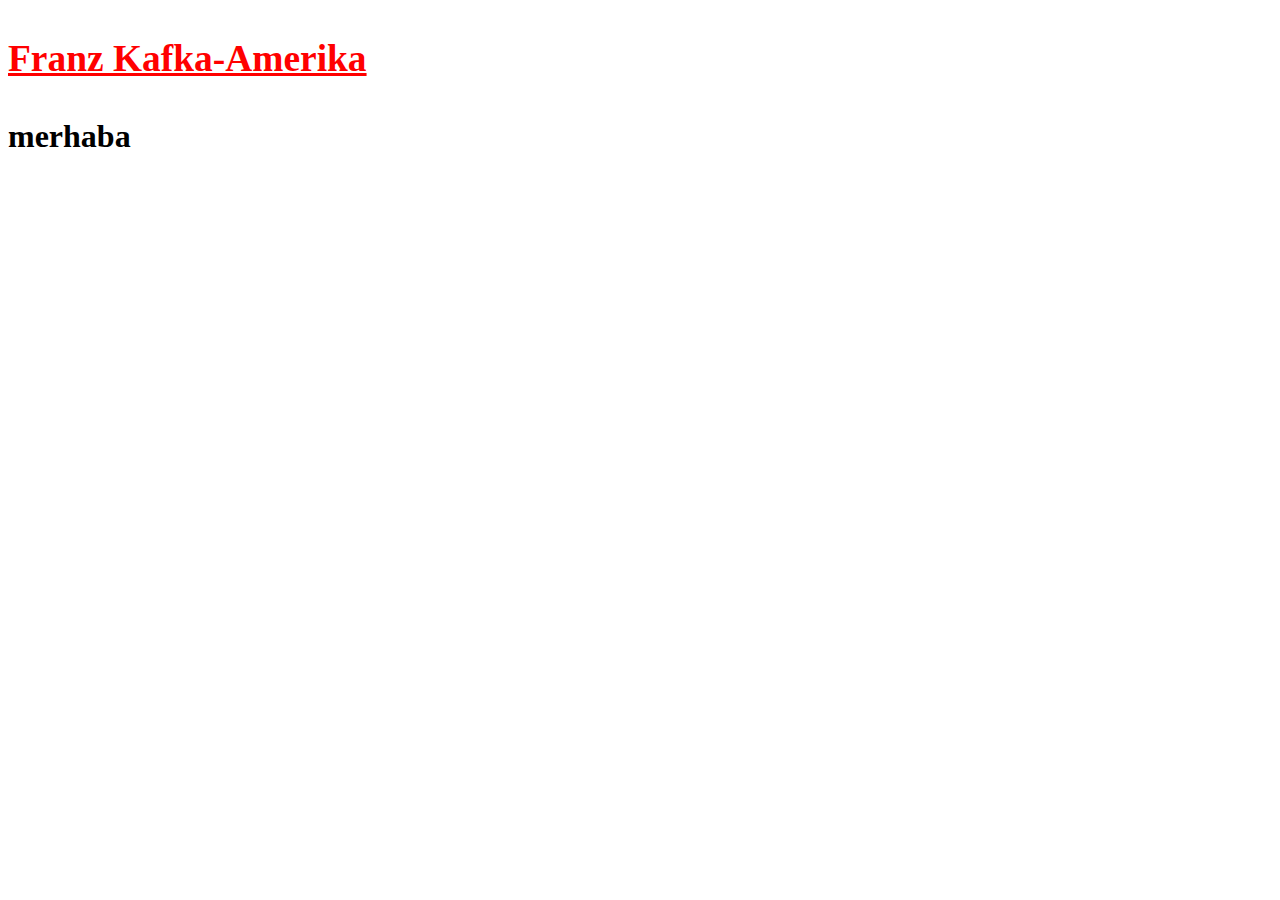
==== index.html @ 045baebc "Update index.html" ====
<!DOCTYPE html>
<html lang="en">
<head>
    <meta charset="UTF-8">
    <title>Anasayfa</title>
</head>
<body>
    <h1>
        <span style="color: red;"><h3><u>Franz Kafka-Amerika</u></h3></span>
        merhaba
    </h1>
    
    
    
</body>
</html>
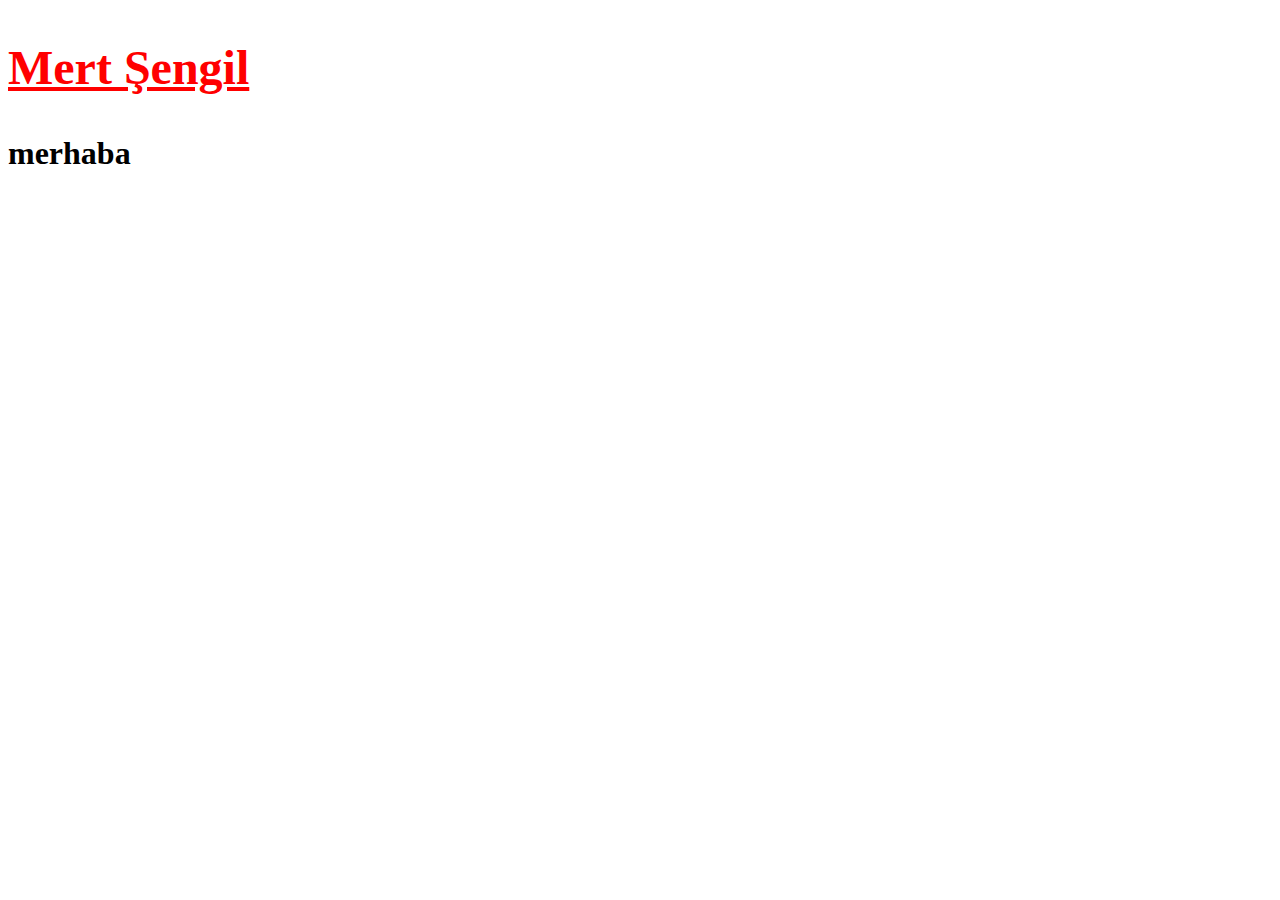
==== commit c87bea97: "Update index.html" ====
--- a/index.html
+++ b/index.html
@@ -6,7 +6,7 @@
 </head>
 <body>
     <h1>
-        <span style="color: red;"><h3><u>Franz Kafka-Amerika</u></h3></span>
+        <span style="color: red;"><h2><u>Mert Şengil</u></h2></span>
         merhaba
     </h1>
     
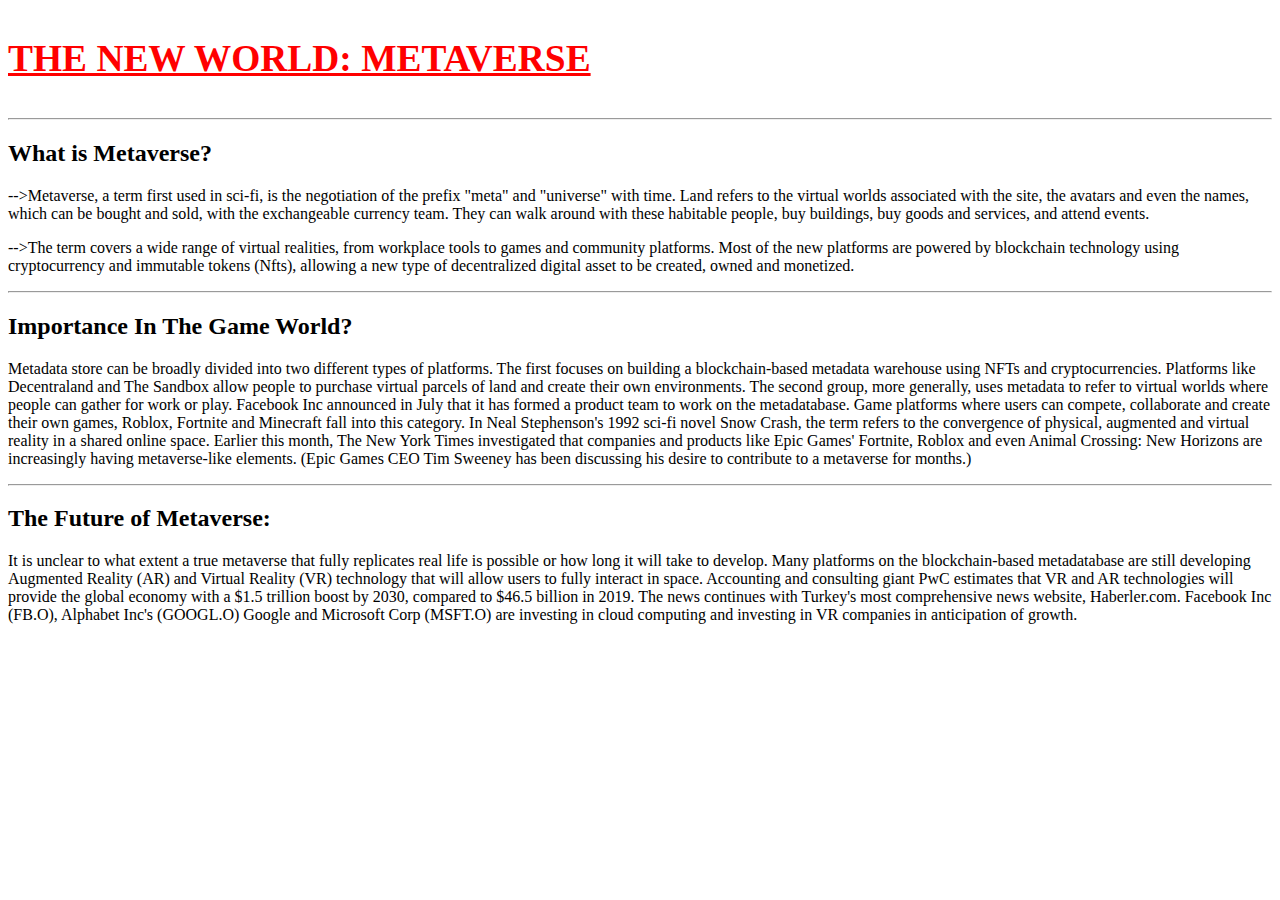
==== commit 45e32065: "Update index.html" ====
--- a/index.html
+++ b/index.html
@@ -2,13 +2,52 @@
 <html lang="en">
 <head>
     <meta charset="UTF-8">
-    <title>Anasayfa</title>
+    <title>METAVERSE</title>
 </head>
+
+   
+
 <body>
     <h1>
-        <span style="color: red;"><h2><u>Mert Şengil</u></h2></span>
-        merhaba
+        <span style="color: red;"><h3><u>THE NEW WORLD: METAVERSE</u></h3></span>
     </h1>
+    <hr/> 
+    <h2>What is Metaverse?</h2>
+    
+    <p>
+        
+        -->Metaverse, a term first used in sci-fi, is the negotiation of the prefix "meta" and "universe" with time. Land refers to the virtual worlds  associated with the site, the avatars and even the names, which can be bought and sold, with the exchangeable currency team. They can walk around with these habitable people, buy buildings, buy goods and services, and attend events.
+    </p>
+       <P>
+        -->The term covers a wide range of virtual realities, from workplace tools to games and community platforms.
+        Most of the new platforms are powered by blockchain technology using cryptocurrency and immutable tokens (Nfts), allowing a new type of    decentralized digital asset to be created, owned and monetized.
+    </P>
+    <hr/>
+    <h2>Importance In The Game World?</h2>
+    <p>
+        Metadata store can be broadly divided into two different types of platforms.
+
+The first focuses on building a blockchain-based metadata warehouse using NFTs and cryptocurrencies. Platforms like Decentraland and The Sandbox allow people to purchase virtual parcels of land and create their own environments.
+
+The second group, more generally, uses metadata to refer to virtual worlds where people can gather for work or play. Facebook Inc announced in July that it has formed a product team to work on the metadatabase.
+
+Game platforms where users can compete, collaborate and create their own games, Roblox, Fortnite and Minecraft fall into this category.
+
+In Neal Stephenson's 1992 sci-fi novel Snow Crash, the term refers to the convergence of physical, augmented and virtual reality in a shared online space. Earlier this month, The New York Times investigated that companies and products like Epic Games' Fortnite, Roblox and even Animal Crossing: New Horizons are increasingly having metaverse-like elements. (Epic Games CEO Tim Sweeney has been discussing his desire to contribute to a metaverse for months.)
+    </p>
+    <hr/>
+    <h2>The Future of Metaverse:</h2>
+    <p>
+        It is unclear to what extent a true metaverse that fully replicates real life is possible or how long it will take to develop.
+
+Many platforms on the blockchain-based metadatabase are still developing Augmented Reality (AR) and Virtual Reality (VR) technology that will allow users to fully interact in space.
+
+Accounting and consulting giant PwC estimates that VR and AR technologies will provide the global economy with a $1.5 trillion boost by 2030, compared to $46.5 billion in 2019. The news continues with Turkey's most comprehensive news website, Haberler.com.
+
+Facebook Inc (FB.O), Alphabet Inc's (GOOGL.O) Google and Microsoft Corp (MSFT.O) are investing in cloud computing and investing in VR companies in anticipation of growth.
+    </p>
+    
+    
     
     
     
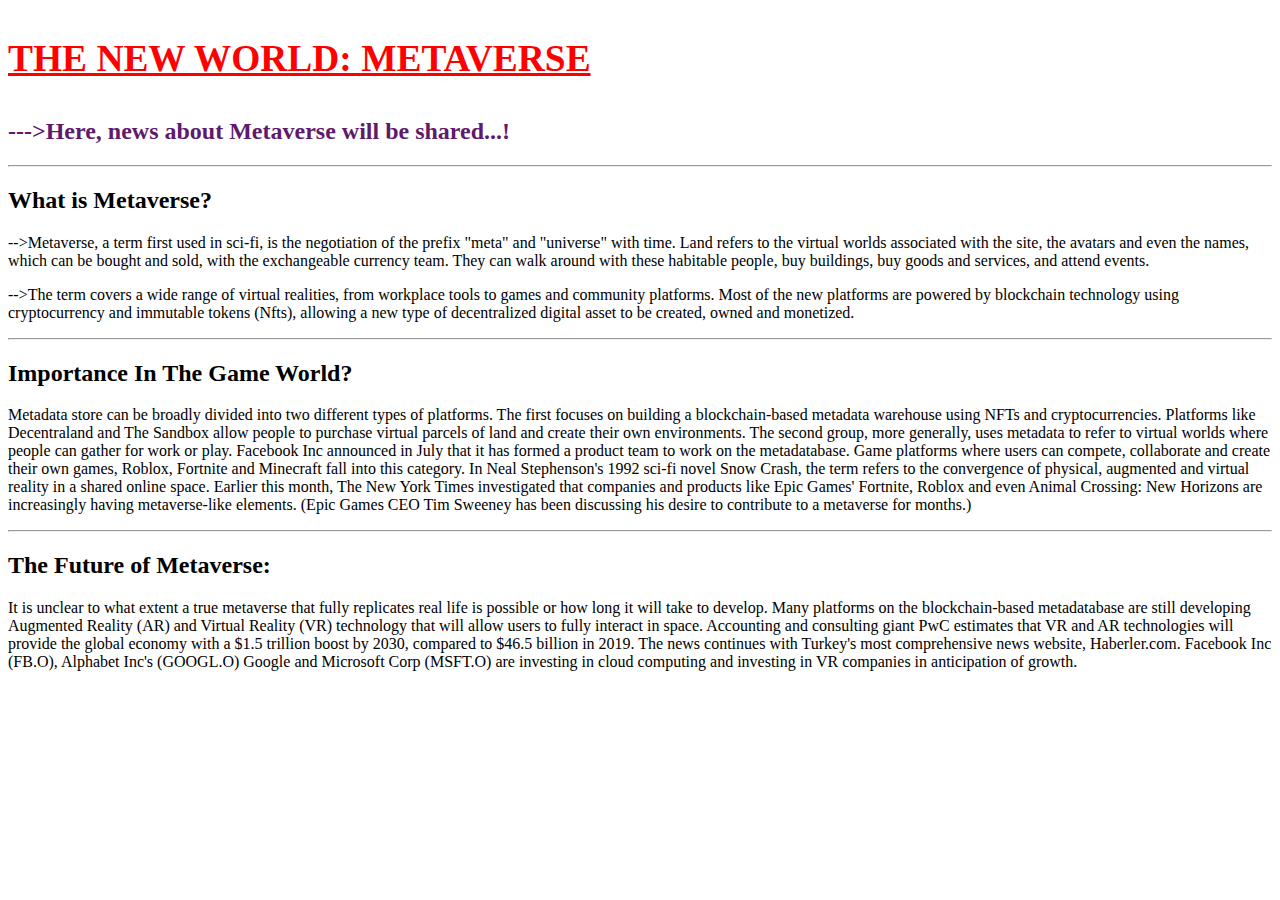
==== commit f13b3629: "Update index.html" ====
--- a/index.html
+++ b/index.html
@@ -11,6 +11,7 @@
     <h1>
         <span style="color: red;"><h3><u>THE NEW WORLD: METAVERSE</u></h3></span>
     </h1>
+    <span style="color:#601A6D"><h2>--->Here, news about Metaverse will be shared...!</h2></span>
     <hr/> 
     <h2>What is Metaverse?</h2>
     
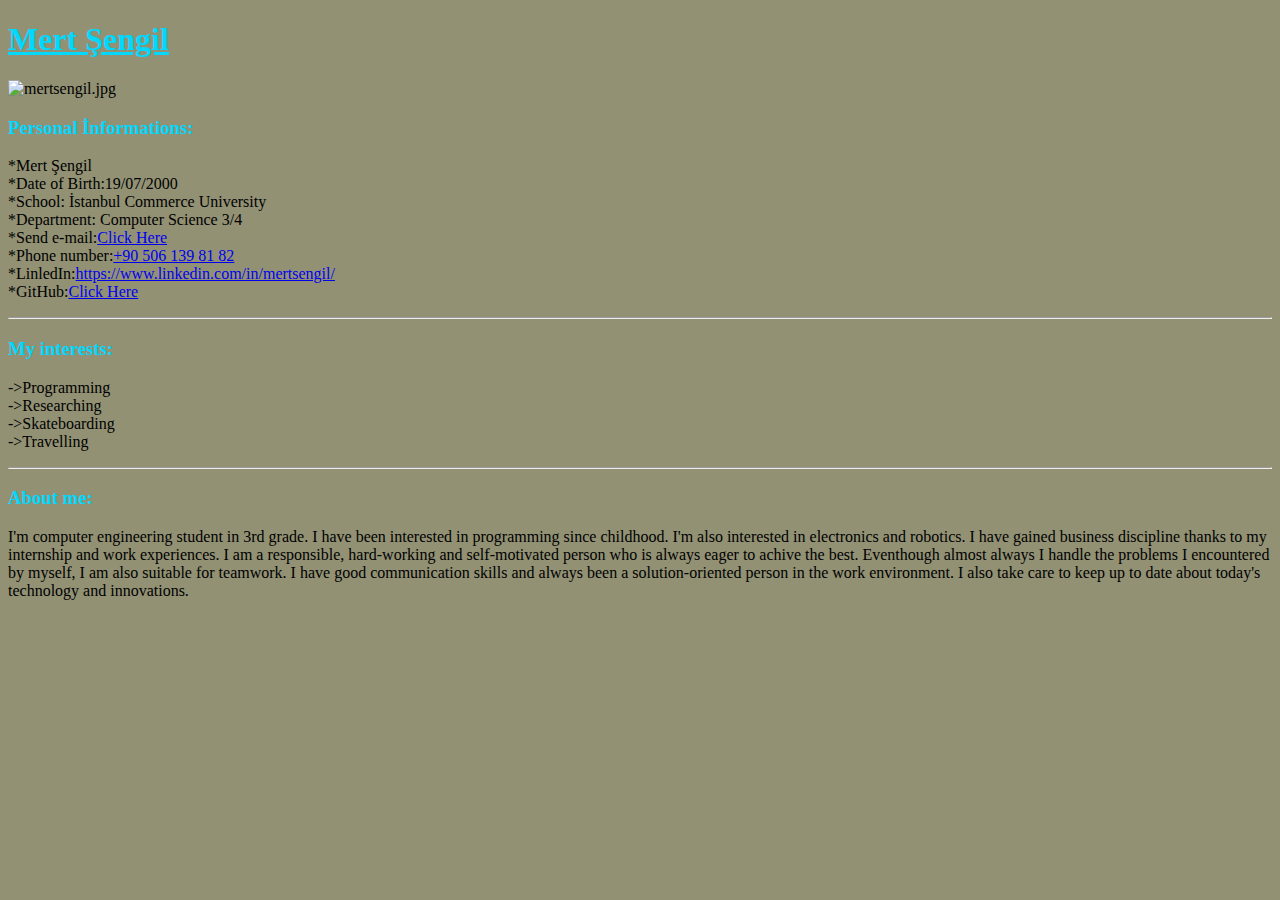
==== commit 347921eb: "Update index.html" ====
--- a/index.html
+++ b/index.html
@@ -2,55 +2,28 @@
 <html lang="en">
 <head>
     <meta charset="UTF-8">
-    <title>METAVERSE</title>
+    <title>Mert Şengil</title>
 </head>
-
+<body style="background-color:#929174">
+   <span style="color:#00D8FF"><h1><u>Mert Şengil</u></h1></span>
+   <img src="mertsengil.jpg" alt="mertsengil.jpg" width="175" height="175">
+   <span style="color:#00D8FF"><h3>Personal İnformations:</h3></span>
    
-
-<body>
-    <h1>
-        <span style="color: red;"><h3><u>THE NEW WORLD: METAVERSE</u></h3></span>
-    </h1>
-    <span style="color:#601A6D"><h2>--->Here, news about Metaverse will be shared...!</h2></span>
-    <hr/> 
-    <h2>What is Metaverse?</h2>
-    
-    <p>
-        
-        -->Metaverse, a term first used in sci-fi, is the negotiation of the prefix "meta" and "universe" with time. Land refers to the virtual worlds  associated with the site, the avatars and even the names, which can be bought and sold, with the exchangeable currency team. They can walk around with these habitable people, buy buildings, buy goods and services, and attend events.
-    </p>
-       <P>
-        -->The term covers a wide range of virtual realities, from workplace tools to games and community platforms.
-        Most of the new platforms are powered by blockchain technology using cryptocurrency and immutable tokens (Nfts), allowing a new type of    decentralized digital asset to be created, owned and monetized.
-    </P>
-    <hr/>
-    <h2>Importance In The Game World?</h2>
-    <p>
-        Metadata store can be broadly divided into two different types of platforms.
-
-The first focuses on building a blockchain-based metadata warehouse using NFTs and cryptocurrencies. Platforms like Decentraland and The Sandbox allow people to purchase virtual parcels of land and create their own environments.
-
-The second group, more generally, uses metadata to refer to virtual worlds where people can gather for work or play. Facebook Inc announced in July that it has formed a product team to work on the metadatabase.
-
-Game platforms where users can compete, collaborate and create their own games, Roblox, Fortnite and Minecraft fall into this category.
-
-In Neal Stephenson's 1992 sci-fi novel Snow Crash, the term refers to the convergence of physical, augmented and virtual reality in a shared online space. Earlier this month, The New York Times investigated that companies and products like Epic Games' Fortnite, Roblox and even Animal Crossing: New Horizons are increasingly having metaverse-like elements. (Epic Games CEO Tim Sweeney has been discussing his desire to contribute to a metaverse for months.)
-    </p>
-    <hr/>
-    <h2>The Future of Metaverse:</h2>
-    <p>
-        It is unclear to what extent a true metaverse that fully replicates real life is possible or how long it will take to develop.
-
-Many platforms on the blockchain-based metadatabase are still developing Augmented Reality (AR) and Virtual Reality (VR) technology that will allow users to fully interact in space.
-
-Accounting and consulting giant PwC estimates that VR and AR technologies will provide the global economy with a $1.5 trillion boost by 2030, compared to $46.5 billion in 2019. The news continues with Turkey's most comprehensive news website, Haberler.com.
-
-Facebook Inc (FB.O), Alphabet Inc's (GOOGL.O) Google and Microsoft Corp (MSFT.O) are investing in cloud computing and investing in VR companies in anticipation of growth.
-    </p>
-    
-    
-    
-    
+    <p>*Mert Şengil <br>*Date of Birth:19/07/2000 <br>*School: İstanbul Commerce University <br>*Department: Computer Science 3/4 <br>
+    *Send e-mail:<a href="mailto:mertsengil3432@gmail.com">Click Here</a><br>*Phone number:<a href="+905061398182">+90 506 139 81 82</a><br>*LinledIn:<a href="https://www.linkedin.com/in/mertsengil/">https://www.linkedin.com/in/mertsengil/</a><br>*GitHub:<a href="https://github.com/mertsengil">Click Here</a></p>
+   
+   <hr/>
+   
+   <span style="color:#00D8FF"><h3>My interests:</h3></span>
+   <p>->Programming <br>->Researching<br>->Skateboarding<br>->Travelling</p>
+   <hr/>
+   <span style="color:#00D8FF"><h3>About me:</h3></span>
+   <p>
+       I'm computer engineering student in 3rd grade. I have been interested in programming since childhood. I'm also interested in electronics and robotics. I have gained business discipline thanks to my internship and work experiences. I am a responsible, hard-working and self-motivated person who is always eager to achive the best. Eventhough almost always I handle the problems I encountered by myself, I am also suitable for teamwork. I have good communication skills and always been a solution-oriented person in the work environment. I also take care to keep up to date about today's technology and innovations.
+   </p>
+   
+   
+   
     
 </body>
 </html>
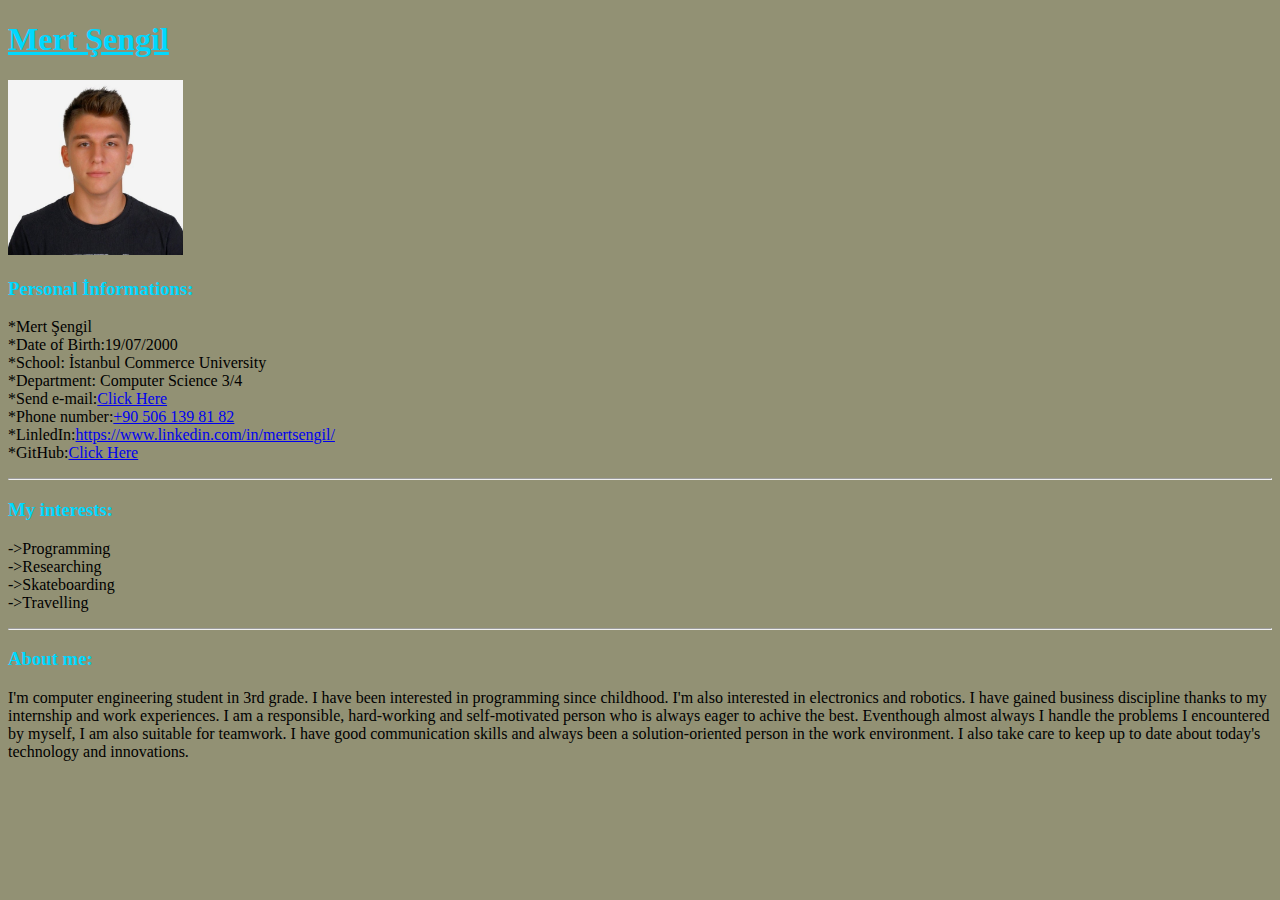
==== commit 8426abc9: "Add files via upload" ====
--- a/index.html
+++ b/index.html
@@ -1,29 +1,29 @@
-<!DOCTYPE html>
-<html lang="en">
-<head>
-    <meta charset="UTF-8">
-    <title>Mert Şengil</title>
-</head>
-<body style="background-color:#929174">
-   <span style="color:#00D8FF"><h1><u>Mert Şengil</u></h1></span>
-   <img src="mertsengil.jpg" alt="mertsengil.jpg" width="175" height="175">
-   <span style="color:#00D8FF"><h3>Personal İnformations:</h3></span>
-   
-    <p>*Mert Şengil <br>*Date of Birth:19/07/2000 <br>*School: İstanbul Commerce University <br>*Department: Computer Science 3/4 <br>
-    *Send e-mail:<a href="mailto:mertsengil3432@gmail.com">Click Here</a><br>*Phone number:<a href="+905061398182">+90 506 139 81 82</a><br>*LinledIn:<a href="https://www.linkedin.com/in/mertsengil/">https://www.linkedin.com/in/mertsengil/</a><br>*GitHub:<a href="https://github.com/mertsengil">Click Here</a></p>
-   
-   <hr/>
-   
-   <span style="color:#00D8FF"><h3>My interests:</h3></span>
-   <p>->Programming <br>->Researching<br>->Skateboarding<br>->Travelling</p>
-   <hr/>
-   <span style="color:#00D8FF"><h3>About me:</h3></span>
-   <p>
-       I'm computer engineering student in 3rd grade. I have been interested in programming since childhood. I'm also interested in electronics and robotics. I have gained business discipline thanks to my internship and work experiences. I am a responsible, hard-working and self-motivated person who is always eager to achive the best. Eventhough almost always I handle the problems I encountered by myself, I am also suitable for teamwork. I have good communication skills and always been a solution-oriented person in the work environment. I also take care to keep up to date about today's technology and innovations.
-   </p>
-   
-   
-   
-    
-</body>
-</html>
+<!DOCTYPE html>
+<html lang="en">
+<head>
+    <meta charset="UTF-8">
+    <title>Mert Şengil</title>
+</head>
+<body style="background-color:#929174">
+   <span style="color:#00D8FF"><h1><u>Mert Şengil</u></h1></span>
+   <img src="mertsengil.jpg" alt="mertsengil.jpg" width="175" height="175">
+   <span style="color:#00D8FF"><h3>Personal İnformations:</h3></span>
+   
+    <p>*Mert Şengil <br>*Date of Birth:19/07/2000 <br>*School: İstanbul Commerce University <br>*Department: Computer Science 3/4 <br>
+    *Send e-mail:<a href="mailto:mertsengil3432@gmail.com">Click Here</a><br>*Phone number:<a href="+905061398182">+90 506 139 81 82</a><br>*LinledIn:<a href="https://www.linkedin.com/in/mertsengil/">https://www.linkedin.com/in/mertsengil/</a><br>*GitHub:<a href="https://github.com/mertsengil">Click Here</a></p>
+   
+   <hr/>
+   
+   <span style="color:#00D8FF"><h3>My interests:</h3></span>
+   <p>->Programming <br>->Researching<br>->Skateboarding<br>->Travelling</p>
+   <hr/>
+   <span style="color:#00D8FF"><h3>About me:</h3></span>
+   <p>
+       I'm computer engineering student in 3rd grade. I have been interested in programming since childhood. I'm also interested in electronics and robotics. I have gained business discipline thanks to my internship and work experiences. I am a responsible, hard-working and self-motivated person who is always eager to achive the best. Eventhough almost always I handle the problems I encountered by myself, I am also suitable for teamwork. I have good communication skills and always been a solution-oriented person in the work environment. I also take care to keep up to date about today's technology and innovations.
+   </p>
+   
+   
+   
+    
+</body>
+</html>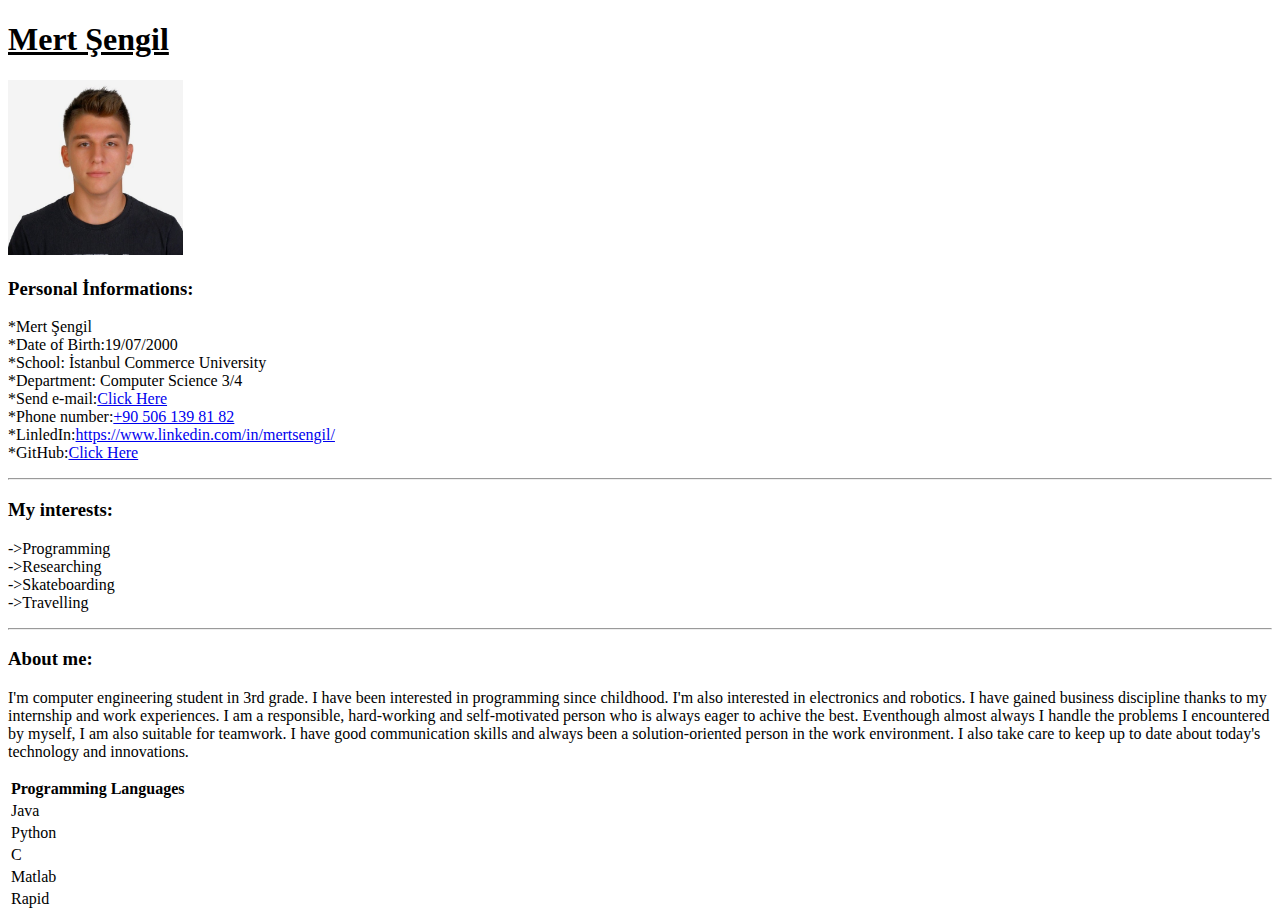
==== commit d4ede32f: "Update index.html" ====
--- a/index.html
+++ b/index.html
@@ -1,29 +1,42 @@
 <!DOCTYPE html>
 <html lang="en">
+
 <head>
     <meta charset="UTF-8">
     <title>Mert Şengil</title>
+    <link rel="stylesheet" href="style.css"> 
 </head>
-<body style="background-color:#929174">
-   <span style="color:#00D8FF"><h1><u>Mert Şengil</u></h1></span>
+
+<body>
+  
+   <span><h1><u>Mert Şengil</u></h1></span>
    <img src="mertsengil.jpg" alt="mertsengil.jpg" width="175" height="175">
-   <span style="color:#00D8FF"><h3>Personal İnformations:</h3></span>
+   
+   <span><h3>Personal İnformations:</h3></span>
    
     <p>*Mert Şengil <br>*Date of Birth:19/07/2000 <br>*School: İstanbul Commerce University <br>*Department: Computer Science 3/4 <br>
     *Send e-mail:<a href="mailto:mertsengil3432@gmail.com">Click Here</a><br>*Phone number:<a href="+905061398182">+90 506 139 81 82</a><br>*LinledIn:<a href="https://www.linkedin.com/in/mertsengil/">https://www.linkedin.com/in/mertsengil/</a><br>*GitHub:<a href="https://github.com/mertsengil">Click Here</a></p>
-   
    <hr/>
    
-   <span style="color:#00D8FF"><h3>My interests:</h3></span>
+   <span><h3>My interests:</h3></span>
    <p>->Programming <br>->Researching<br>->Skateboarding<br>->Travelling</p>
    <hr/>
-   <span style="color:#00D8FF"><h3>About me:</h3></span>
+   
+   <span><h3>About me:</h3></span>
    <p>
        I'm computer engineering student in 3rd grade. I have been interested in programming since childhood. I'm also interested in electronics and robotics. I have gained business discipline thanks to my internship and work experiences. I am a responsible, hard-working and self-motivated person who is always eager to achive the best. Eventhough almost always I handle the problems I encountered by myself, I am also suitable for teamwork. I have good communication skills and always been a solution-oriented person in the work environment. I also take care to keep up to date about today's technology and innovations.
    </p>
    
+   <table> 
+   <tr><th>Programming Languages</th></tr>
+   <tr><td>Java</td></tr>
+   <tr><td>Python</td></tr>
+   <tr><td>C</td></tr>
+   <tr><td>Matlab</td></tr>
+   <tr><td>Rapid</td></tr>
+   </table>
    
-   
+
     
 </body>
-</html>+</html>
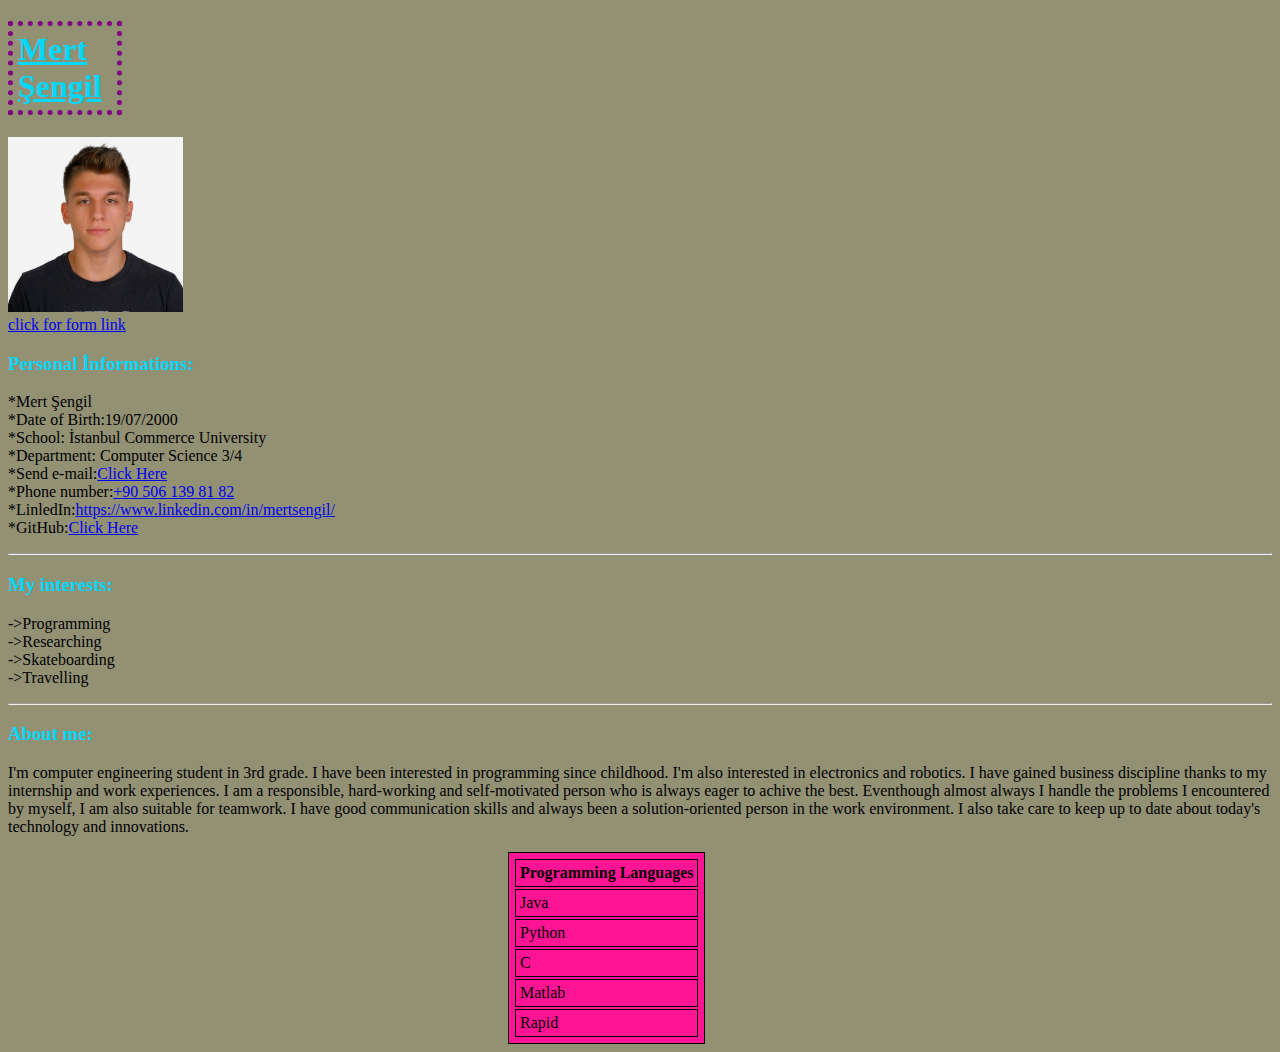
==== commit 61bdb5ac: "Update index.html" ====
--- a/index.html
+++ b/index.html
@@ -10,7 +10,9 @@
 <body>
   
    <span><h1><u>Mert Şengil</u></h1></span>
-   <img src="mertsengil.jpg" alt="mertsengil.jpg" width="175" height="175">
+   <img src="mertsengil.jpg" alt="mertsengil.jpg" width="175" height="175"><br>
+   
+   <a href="html2.html">click for form link</a>
    
    <span><h3>Personal İnformations:</h3></span>
    
@@ -36,7 +38,15 @@
    <tr><td>Rapid</td></tr>
    </table>
    
-
+   
+   
+   
+   
+   
+   
+   
+   
+   
     
 </body>
 </html>
--- a/style.css
+++ b/style.css
@@ -0,0 +1,23 @@
+body{
+background-color: #929174;  
+   
+}
+
+span {
+    color: #00D8FF;
+}
+
+span h1{
+    
+    border: 5px dotted purple; 
+    padding: 5px;
+    margin-right: 1150px;
+}
+
+table, th, td{
+    border: 1px solid black;
+    padding: 4px;
+    margin-left: 500px;
+    background-color: deeppink;
+    color: black;
+}